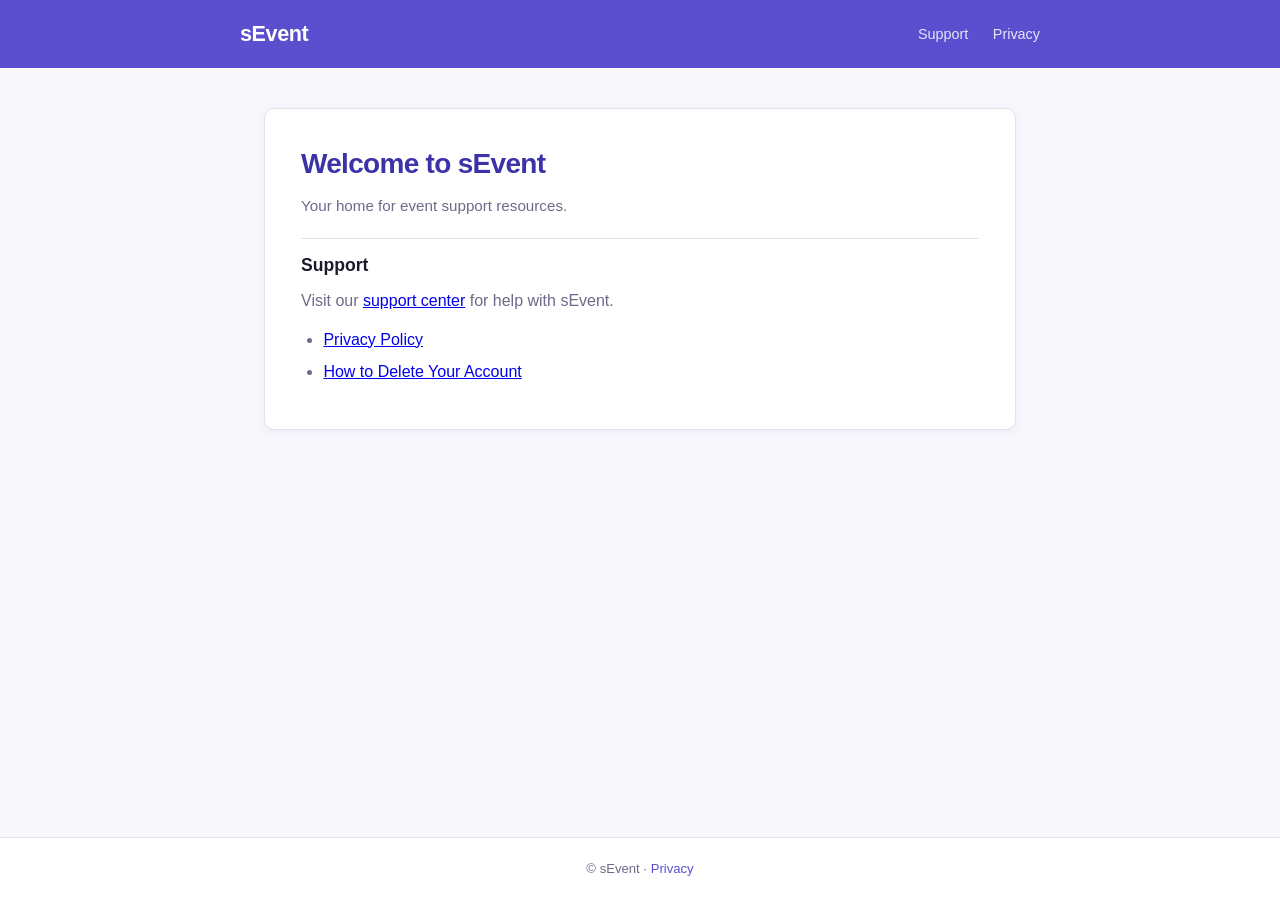
==== index.html @ d72047a3 "Add support pages for privacy and how-to-delete-account with shared CSS styling" ====
<!DOCTYPE html>
<html lang="en">
<head>
  <meta charset="UTF-8" />
  <meta name="viewport" content="width=device-width, initial-scale=1.0" />
  <title>sEvent</title>
  <link rel="stylesheet" href="/assets/css/style.css" />
</head>
<body>

  <header>
    <div class="header-inner">
      <a href="/" class="logo">sEvent</a>
      <nav>
        <a href="/support">Support</a>
        <a href="/support/privacy">Privacy</a>
      </nav>
    </div>
  </header>

  <main>
    <div class="card">
      <h1 class="page-title">Welcome to sEvent</h1>
      <p class="page-subtitle">Your home for event support resources.</p>

      <h2>Support</h2>
      <p>Visit our <a href="/support">support center</a> for help with sEvent.</p>

      <ul>
        <li><a href="/support/privacy">Privacy Policy</a></li>
        <li><a href="/support/how-to-delete-account">How to Delete Your Account</a></li>
      </ul>
    </div>
  </main>

  <footer>
    &copy; sEvent &middot; <a href="/support/privacy">Privacy</a>
  </footer>

</body>
</html>
---- assets/css/style.css ----
/* sEvent Support – shared styles */

*, *::before, *::after {
  box-sizing: border-box;
  margin: 0;
  padding: 0;
}

:root {
  --color-primary: #5b4fcf;
  --color-primary-dark: #3d33a8;
  --color-bg: #f8f8fc;
  --color-surface: #ffffff;
  --color-text: #1a1a2e;
  --color-text-muted: #6b6b8a;
  --color-border: #e2e2ef;
  --font-sans: -apple-system, BlinkMacSystemFont, "Segoe UI", Roboto, Helvetica, Arial, sans-serif;
  --radius: 10px;
  --shadow: 0 2px 12px rgba(91, 79, 207, 0.08);
}

body {
  font-family: var(--font-sans);
  background: var(--color-bg);
  color: var(--color-text);
  line-height: 1.65;
  min-height: 100vh;
  display: flex;
  flex-direction: column;
}

/* ── Header ─────────────────────────────────────────── */
header {
  background: var(--color-primary);
  color: #fff;
  padding: 1rem 1.5rem;
}

header .header-inner {
  max-width: 800px;
  margin: 0 auto;
  display: flex;
  align-items: center;
  gap: 0.75rem;
}

header .logo {
  font-size: 1.35rem;
  font-weight: 700;
  text-decoration: none;
  color: #fff;
  letter-spacing: -0.02em;
}

header nav {
  margin-left: auto;
}

header nav a {
  color: rgba(255, 255, 255, 0.85);
  text-decoration: none;
  font-size: 0.9rem;
  margin-left: 1.25rem;
  transition: color 0.15s;
}

header nav a:hover {
  color: #fff;
}

/* ── Main content ────────────────────────────────────── */
main {
  flex: 1;
  max-width: 800px;
  width: 100%;
  margin: 2.5rem auto;
  padding: 0 1.5rem;
}

/* ── Card ────────────────────────────────────────────── */
.card {
  background: var(--color-surface);
  border: 1px solid var(--color-border);
  border-radius: var(--radius);
  box-shadow: var(--shadow);
  padding: 2rem 2.25rem;
}

/* ── Typography ──────────────────────────────────────── */
.page-title {
  font-size: 1.75rem;
  font-weight: 700;
  letter-spacing: -0.025em;
  margin-bottom: 0.4rem;
  color: var(--color-primary-dark);
}

.page-subtitle {
  color: var(--color-text-muted);
  font-size: 0.95rem;
  margin-bottom: 2rem;
  padding-bottom: 1.25rem;
  border-bottom: 1px solid var(--color-border);
}

.card h2 {
  font-size: 1.1rem;
  font-weight: 600;
  margin-top: 1.75rem;
  margin-bottom: 0.5rem;
  color: var(--color-text);
}

.card h2:first-of-type {
  margin-top: 0;
}

.card p {
  color: var(--color-text-muted);
  margin-bottom: 0.75rem;
}

.card ul,
.card ol {
  padding-left: 1.4rem;
  color: var(--color-text-muted);
  margin-bottom: 0.75rem;
}

.card li {
  margin-bottom: 0.35rem;
}

/* ── Callout / Info box ──────────────────────────────── */
.callout {
  background: #ede9ff;
  border-left: 4px solid var(--color-primary);
  border-radius: 0 var(--radius) var(--radius) 0;
  padding: 0.9rem 1.1rem;
  margin: 1.25rem 0;
  font-size: 0.92rem;
  color: var(--color-primary-dark);
}

/* ── Button ──────────────────────────────────────────── */
.btn {
  display: inline-flex;
  align-items: center;
  gap: 0.4rem;
  background: var(--color-primary);
  color: #fff;
  text-decoration: none;
  padding: 0.55rem 1.2rem;
  border-radius: 6px;
  font-size: 0.9rem;
  font-weight: 500;
  transition: background 0.15s;
  margin-top: 1rem;
}

.btn:hover {
  background: var(--color-primary-dark);
}

.btn-outline {
  background: transparent;
  border: 1.5px solid var(--color-primary);
  color: var(--color-primary);
}

.btn-outline:hover {
  background: var(--color-primary);
  color: #fff;
}

/* ── Back link ───────────────────────────────────────── */
.back-link {
  display: inline-flex;
  align-items: center;
  gap: 0.3rem;
  color: var(--color-primary);
  text-decoration: none;
  font-size: 0.88rem;
  margin-bottom: 1.25rem;
}

.back-link:hover {
  text-decoration: underline;
}

/* ── Footer ──────────────────────────────────────────── */
footer {
  background: var(--color-surface);
  border-top: 1px solid var(--color-border);
  padding: 1.25rem 1.5rem;
  text-align: center;
  font-size: 0.82rem;
  color: var(--color-text-muted);
}

footer a {
  color: var(--color-primary);
  text-decoration: none;
}

footer a:hover {
  text-decoration: underline;
}

/* ── Responsive ──────────────────────────────────────── */
@media (max-width: 600px) {
  .card {
    padding: 1.25rem 1rem;
  }

  .page-title {
    font-size: 1.4rem;
  }
}
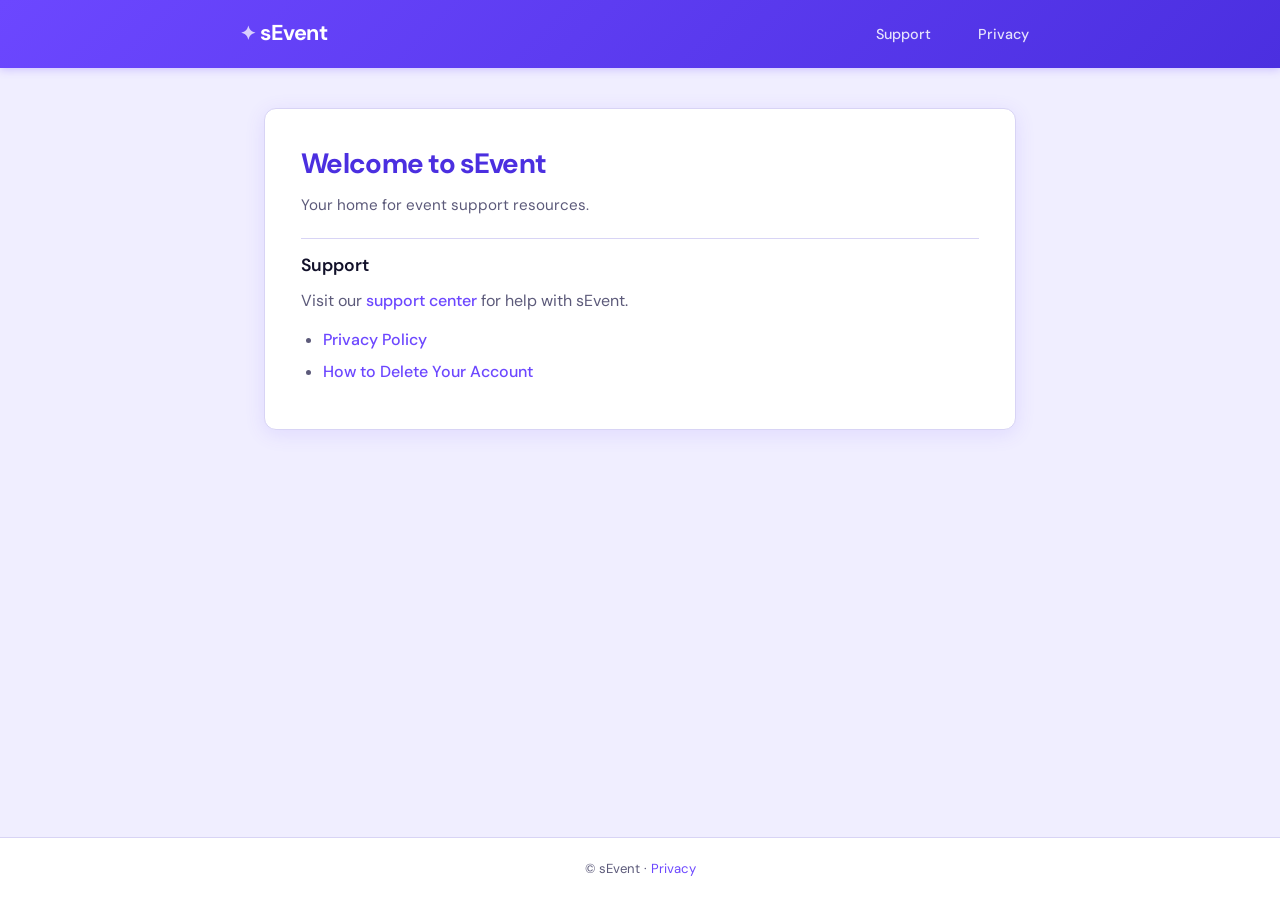
==== commit 7487a890: "fix: use relative paths for links/assets and improve styling with DM Sans font" ====
--- a/index.html
+++ b/index.html
@@ -4,16 +4,16 @@
   <meta charset="UTF-8" />
   <meta name="viewport" content="width=device-width, initial-scale=1.0" />
   <title>sEvent</title>
-  <link rel="stylesheet" href="/assets/css/style.css" />
+  <link rel="stylesheet" href="assets/css/style.css" />
 </head>
 <body>
 
   <header>
     <div class="header-inner">
-      <a href="/" class="logo">sEvent</a>
+      <a href="." class="logo">sEvent</a>
       <nav>
-        <a href="/support">Support</a>
-        <a href="/support/privacy">Privacy</a>
+        <a href="support">Support</a>
+        <a href="support/privacy">Privacy</a>
       </nav>
     </div>
   </header>
@@ -24,17 +24,17 @@
       <p class="page-subtitle">Your home for event support resources.</p>
 
       <h2>Support</h2>
-      <p>Visit our <a href="/support">support center</a> for help with sEvent.</p>
+      <p>Visit our <a href="support">support center</a> for help with sEvent.</p>
 
       <ul>
-        <li><a href="/support/privacy">Privacy Policy</a></li>
-        <li><a href="/support/how-to-delete-account">How to Delete Your Account</a></li>
+        <li><a href="support/privacy">Privacy Policy</a></li>
+        <li><a href="support/how-to-delete-account">How to Delete Your Account</a></li>
       </ul>
     </div>
   </main>
 
   <footer>
-    &copy; sEvent &middot; <a href="/support/privacy">Privacy</a>
+    &copy; sEvent &middot; <a href="support/privacy">Privacy</a>
   </footer>
 
 </body>
--- a/assets/css/style.css
+++ b/assets/css/style.css
@@ -1,4 +1,6 @@
 /* sEvent Support – shared styles */
+
+@import url('https://fonts.googleapis.com/css2?family=DM+Sans:ital,opsz,wght@0,9..40,400;0,9..40,500;0,9..40,700;1,9..40,400&display=swap');
 
 *, *::before, *::after {
   box-sizing: border-box;
@@ -7,16 +9,17 @@
 }
 
 :root {
-  --color-primary: #5b4fcf;
-  --color-primary-dark: #3d33a8;
-  --color-bg: #f8f8fc;
+  --color-primary: #6c47ff;
+  --color-primary-dark: #4b2fe0;
+  --color-accent: #ff6b6b;
+  --color-bg: #f0eeff;
   --color-surface: #ffffff;
-  --color-text: #1a1a2e;
-  --color-text-muted: #6b6b8a;
-  --color-border: #e2e2ef;
-  --font-sans: -apple-system, BlinkMacSystemFont, "Segoe UI", Roboto, Helvetica, Arial, sans-serif;
-  --radius: 10px;
-  --shadow: 0 2px 12px rgba(91, 79, 207, 0.08);
+  --color-text: #12112a;
+  --color-text-muted: #5c5a7a;
+  --color-border: #d8d4f5;
+  --font-sans: "DM Sans", -apple-system, BlinkMacSystemFont, "Segoe UI", Roboto, sans-serif;
+  --radius: 12px;
+  --shadow: 0 4px 20px rgba(108, 71, 255, 0.12);
 }
 
 body {
@@ -31,9 +34,10 @@
 
 /* ── Header ─────────────────────────────────────────── */
 header {
-  background: var(--color-primary);
+  background: linear-gradient(135deg, var(--color-primary) 0%, var(--color-primary-dark) 100%);
   color: #fff;
   padding: 1rem 1.5rem;
+  box-shadow: 0 2px 8px rgba(108, 71, 255, 0.25);
 }
 
 header .header-inner {
@@ -52,6 +56,12 @@
   letter-spacing: -0.02em;
 }
 
+header .logo::before {
+  content: "✦ ";
+  font-size: 0.9em;
+  opacity: 0.75;
+}
+
 header nav {
   margin-left: auto;
 }
@@ -60,12 +70,16 @@
   color: rgba(255, 255, 255, 0.85);
   text-decoration: none;
   font-size: 0.9rem;
+  font-weight: 500;
   margin-left: 1.25rem;
-  transition: color 0.15s;
+  padding: 0.3rem 0.7rem;
+  border-radius: 6px;
+  transition: background 0.15s, color 0.15s;
 }
 
 header nav a:hover {
   color: #fff;
+  background: rgba(255, 255, 255, 0.15);
 }
 
 /* ── Main content ────────────────────────────────────── */
@@ -86,6 +100,16 @@
   padding: 2rem 2.25rem;
 }
 
+.card a {
+  color: var(--color-primary);
+  text-decoration: none;
+  font-weight: 500;
+}
+
+.card a:hover {
+  text-decoration: underline;
+}
+
 /* ── Typography ──────────────────────────────────────── */
 .page-title {
   font-size: 1.75rem;
@@ -137,9 +161,10 @@
   border-left: 4px solid var(--color-primary);
   border-radius: 0 var(--radius) var(--radius) 0;
   padding: 0.9rem 1.1rem;
-  margin: 1.25rem 0;
+  margin: 1.5rem 0;
   font-size: 0.92rem;
   color: var(--color-primary-dark);
+  font-weight: 500;
 }
 
 /* ── Button ──────────────────────────────────────────── */
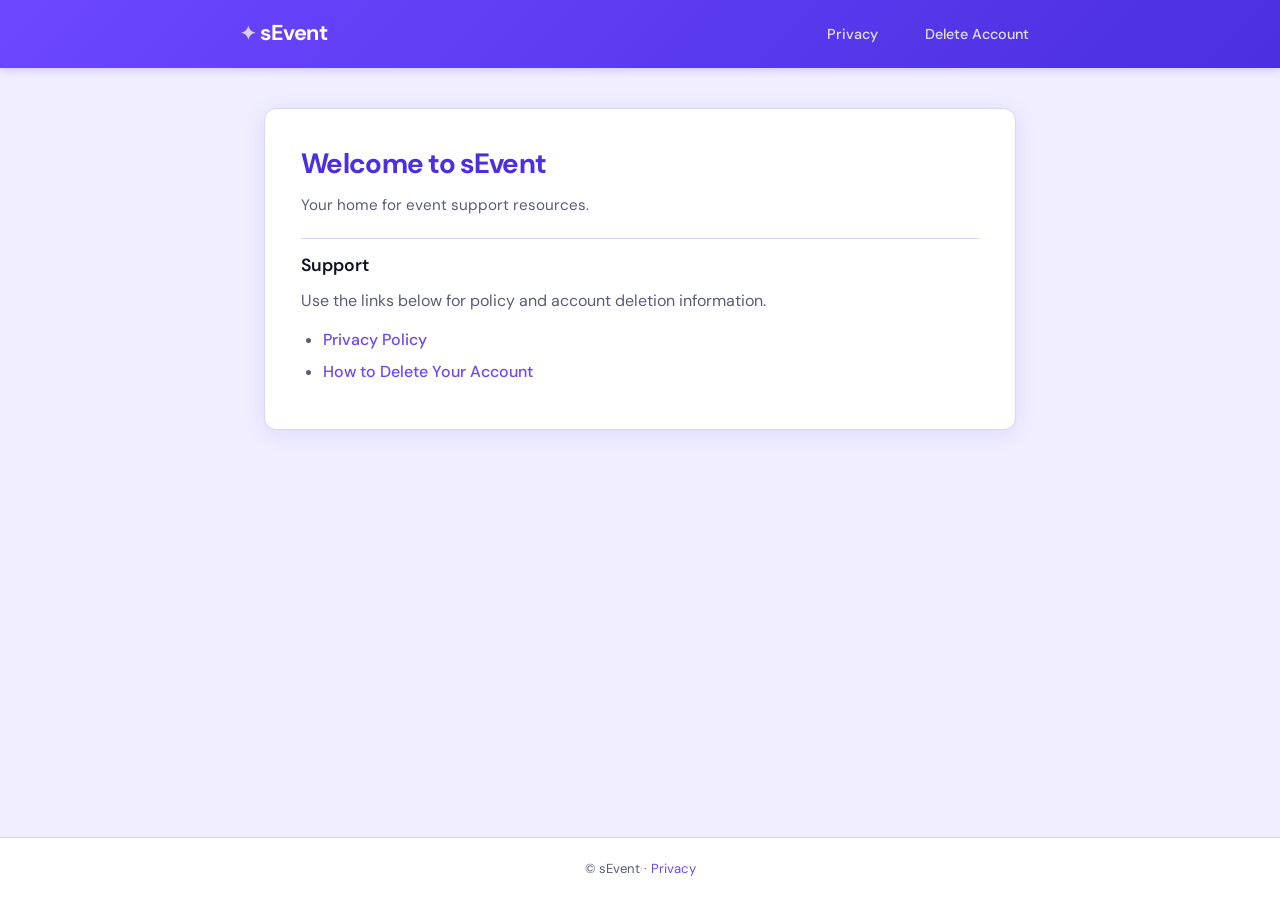
==== commit ee98112b: "copilot fix of pages" ====
--- a/index.html
+++ b/index.html
@@ -10,10 +10,10 @@
 
   <header>
     <div class="header-inner">
-      <a href="." class="logo">sEvent</a>
+      <a href="./" class="logo">sEvent</a>
       <nav>
-        <a href="support">Support</a>
-        <a href="support/privacy">Privacy</a>
+        <a href="privacy/">Privacy</a>
+        <a href="how-to-delete-account/">Delete Account</a>
       </nav>
     </div>
   </header>
@@ -24,17 +24,17 @@
       <p class="page-subtitle">Your home for event support resources.</p>
 
       <h2>Support</h2>
-      <p>Visit our <a href="support">support center</a> for help with sEvent.</p>
+      <p>Use the links below for policy and account deletion information.</p>
 
       <ul>
-        <li><a href="support/privacy">Privacy Policy</a></li>
-        <li><a href="support/how-to-delete-account">How to Delete Your Account</a></li>
+        <li><a href="privacy/">Privacy Policy</a></li>
+        <li><a href="how-to-delete-account/">How to Delete Your Account</a></li>
       </ul>
     </div>
   </main>
 
   <footer>
-    &copy; sEvent &middot; <a href="support/privacy">Privacy</a>
+    &copy; sEvent &middot; <a href="privacy/">Privacy</a>
   </footer>
 
 </body>
